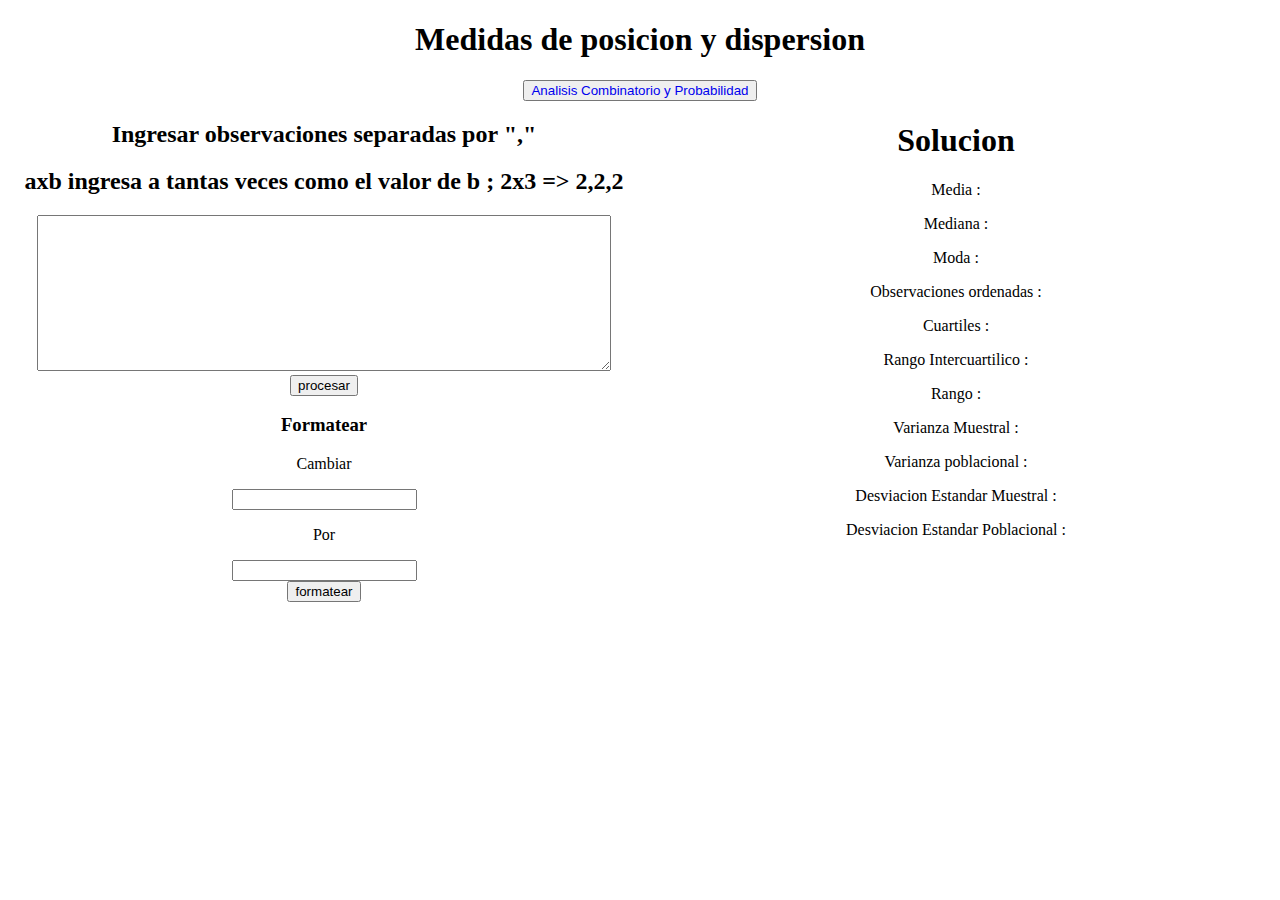
==== index.html @ 7d99976f "calculadora" ====
<!DOCTYPE html>
<html lang="en">
<head>
    <meta charset="UTF-8">
    <meta http-equiv="X-UA-Compatible" content="IE=edge">
    <meta name="viewport" content="width=device-width, initial-scale=1.0">
    <title>Document</title>
    <script src="posYdisp.js"></script>
    <link rel="stylesheet" href="posYdispStyle.css" type="text/css">
</head>
<body>
    <h1>Medidas de posicion y dispersion</h1>
    <div id="botones"> <button><a href="combinatorioYprobabilidad.html">Analisis Combinatorio y Probabilidad</a></button></div>
<div id="mainContainer">
    <div id="data">
    

    <h2>Ingresar observaciones separadas por ","</h2>
    <h2>axb ingresa a tantas veces como el valor de b ; 2x3 => 2,2,2</h2>
 <form action="">
    <textarea name="" id="observaciones" cols="30" rows="10"></textarea><br>
    <input type="button" value="procesar" onclick= "procesar()">
</form>
<h3>Formatear</h3>
<form action="">
    
   <p>Cambiar</p>
    <input type="text" name="reemplazar" id="reemplazar">
   <p>Por</p>
    <input type="text" name="reemplazo" id="reemplazo"><br>
    <input type="button" value="formatear" onclick="formatear()">
</form>
</div>
<div id="respuesta">
    <h1>Solucion</h1>
    <p id="txMedia">Media : </p>
    <p id="txMediana">Mediana : </p>
    <p id="txModa">Moda : </p>
    <p id="txObservacionesOrdenadas"> Observaciones ordenadas : </p>
    <p id="minMax"></p>
    <p id="txCuartiles">Cuartiles : </p>
    <p id="txRangoIntercuartilico">Rango Intercuartilico : </p>
    <p id="txRango">Rango : </p>
    <p id="txVarianzaMuestral">Varianza Muestral : </p>
    <p id="txVarianzaPoblacional">Varianza poblacional : </p>
    <p id="txDesviacionStandartMuestral">Desviacion Estandar Muestral : </p>
    <p id="txDesviacionStandartPoblacional">Desviacion Estandar Poblacional : </p>


 
    
    
</div>
</div>

</body>
</html>
---- posYdispStyle.css ----
body {
    text-align: center;
}
h1{
    text-align: center;
}

#mainContainer {
    display: flex;
    flex-direction: row;
    align-content: space-evenly;
    text-align: center;
  
   
}

#data{
    width: 50%;
    text-align: center;
}

#respuesta{
   width: 50%;
    text-align: center;
}



#observaciones{
    width: 90%;
}

#contenedorGrafico{
    width: 100%;
    text-align: center;
}
a {
    text-decoration: none;
}
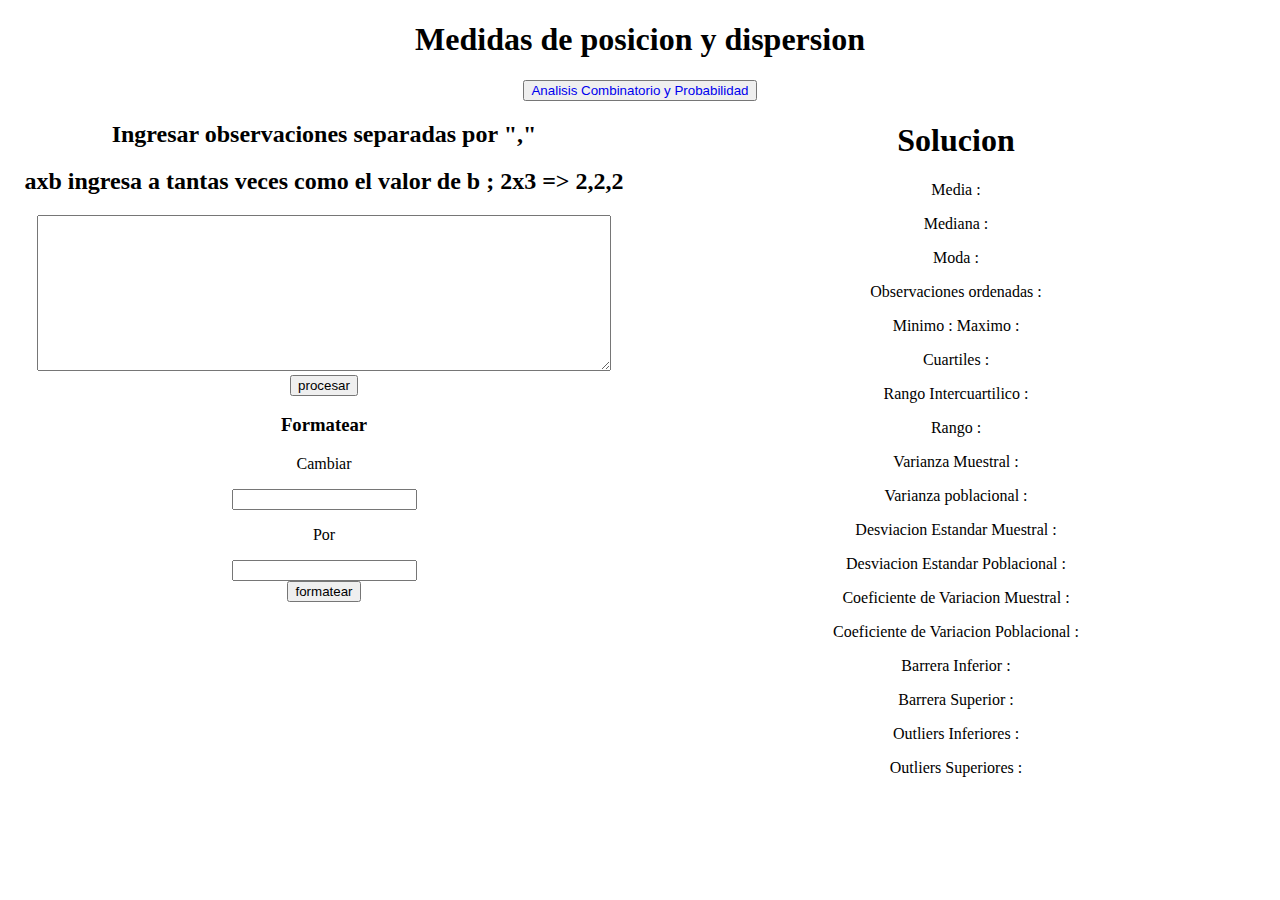
==== commit bf706651: "terminado permutacion con repeticiones y ageados ayudas-memoria" ====
--- a/index.html
+++ b/index.html
@@ -37,7 +37,7 @@
     <p id="txMediana">Mediana : </p>
     <p id="txModa">Moda : </p>
     <p id="txObservacionesOrdenadas"> Observaciones ordenadas : </p>
-    <p id="minMax"></p>
+    <p id="minMax"> Minimo :    Maximo : </p>
     <p id="txCuartiles">Cuartiles : </p>
     <p id="txRangoIntercuartilico">Rango Intercuartilico : </p>
     <p id="txRango">Rango : </p>
@@ -45,7 +45,12 @@
     <p id="txVarianzaPoblacional">Varianza poblacional : </p>
     <p id="txDesviacionStandartMuestral">Desviacion Estandar Muestral : </p>
     <p id="txDesviacionStandartPoblacional">Desviacion Estandar Poblacional : </p>
-
+    <p id="txcoeficienteDeVariacionMuestral">Coeficiente de Variacion Muestral : </p>
+    <p id="txcoeficienteDeVariacionPoblacional">Coeficiente de Variacion Poblacional : </p>
+    <p id="txbarrerainferior">Barrera Inferior : </p>
+    <p id="txbarrerasuperior">Barrera Superior : </p>
+    <p id="txoutliersinferiores">Outliers Inferiores : </p>
+    <p id="txoutlierssuperiores">Outliers Superiores : </p>
 
  
     
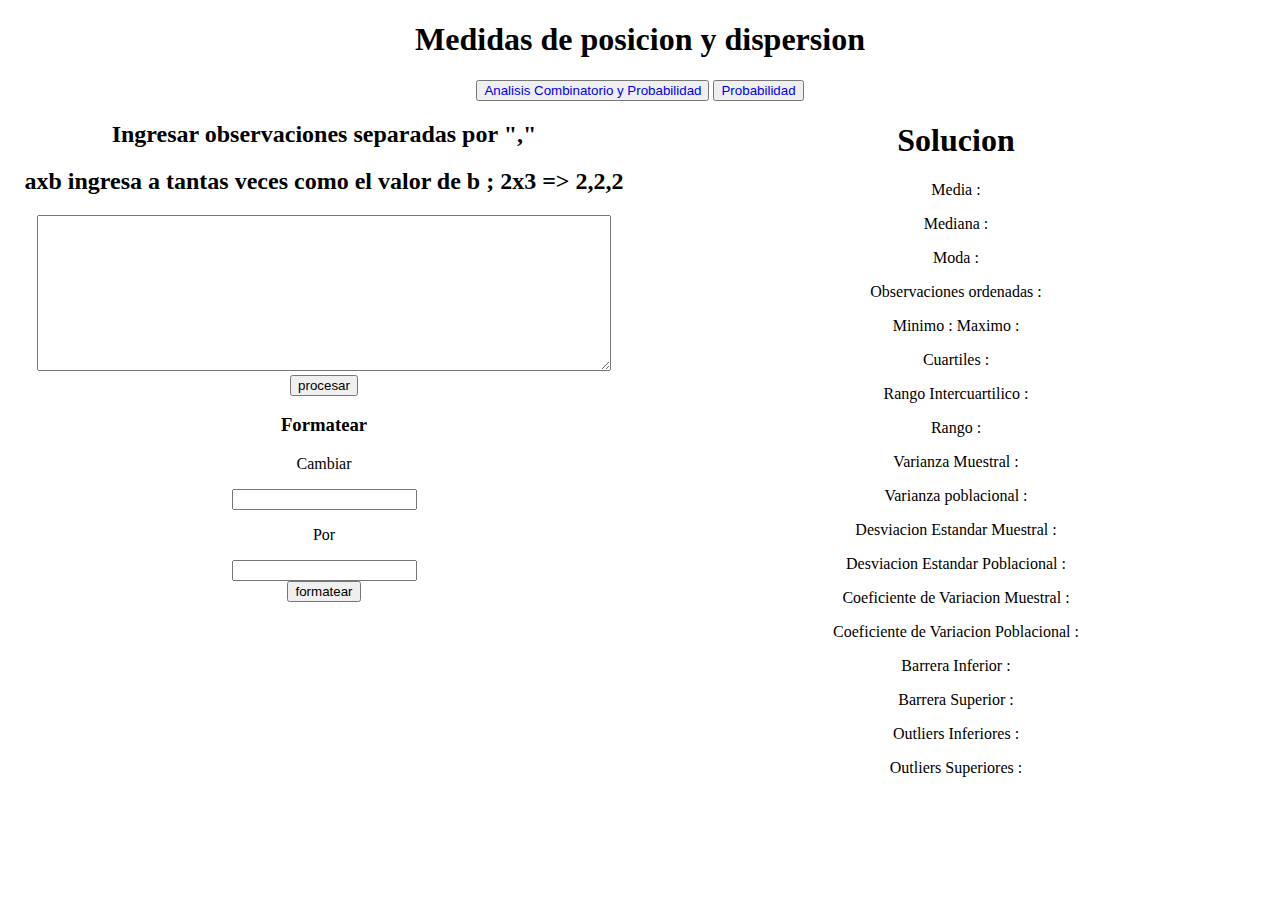
==== commit cbd19199: "algo de probabilidad" ====
--- a/index.html
+++ b/index.html
@@ -10,7 +10,8 @@
 </head>
 <body>
     <h1>Medidas de posicion y dispersion</h1>
-    <div id="botones"> <button><a href="combinatorioYprobabilidad.html">Analisis Combinatorio y Probabilidad</a></button></div>
+    <div id="botones"> <button><a href="combinatorioYprobabilidad.html">Analisis Combinatorio y Probabilidad</a></button>
+        <button><a href="probabilidad.html">Probabilidad</a></button></div>
 <div id="mainContainer">
     <div id="data">
     
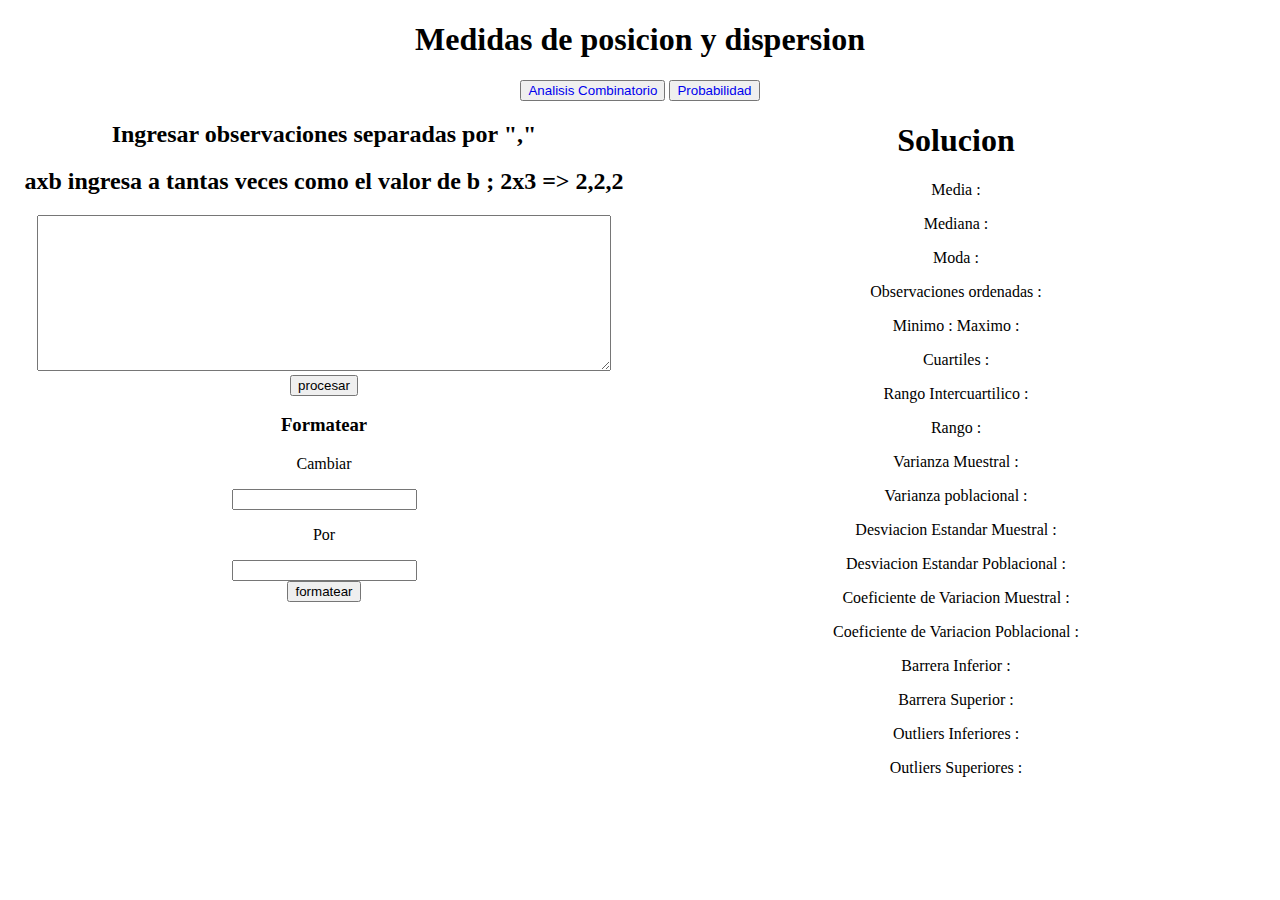
==== commit 9ee277ec: "correcciond e titulos" ====
--- a/index.html
+++ b/index.html
@@ -10,7 +10,7 @@
 </head>
 <body>
     <h1>Medidas de posicion y dispersion</h1>
-    <div id="botones"> <button><a href="combinatorioYprobabilidad.html">Analisis Combinatorio y Probabilidad</a></button>
+    <div id="botones"> <button><a href="combinatorioYprobabilidad.html">Analisis Combinatorio</a></button>
         <button><a href="probabilidad.html">Probabilidad</a></button></div>
 <div id="mainContainer">
     <div id="data">
